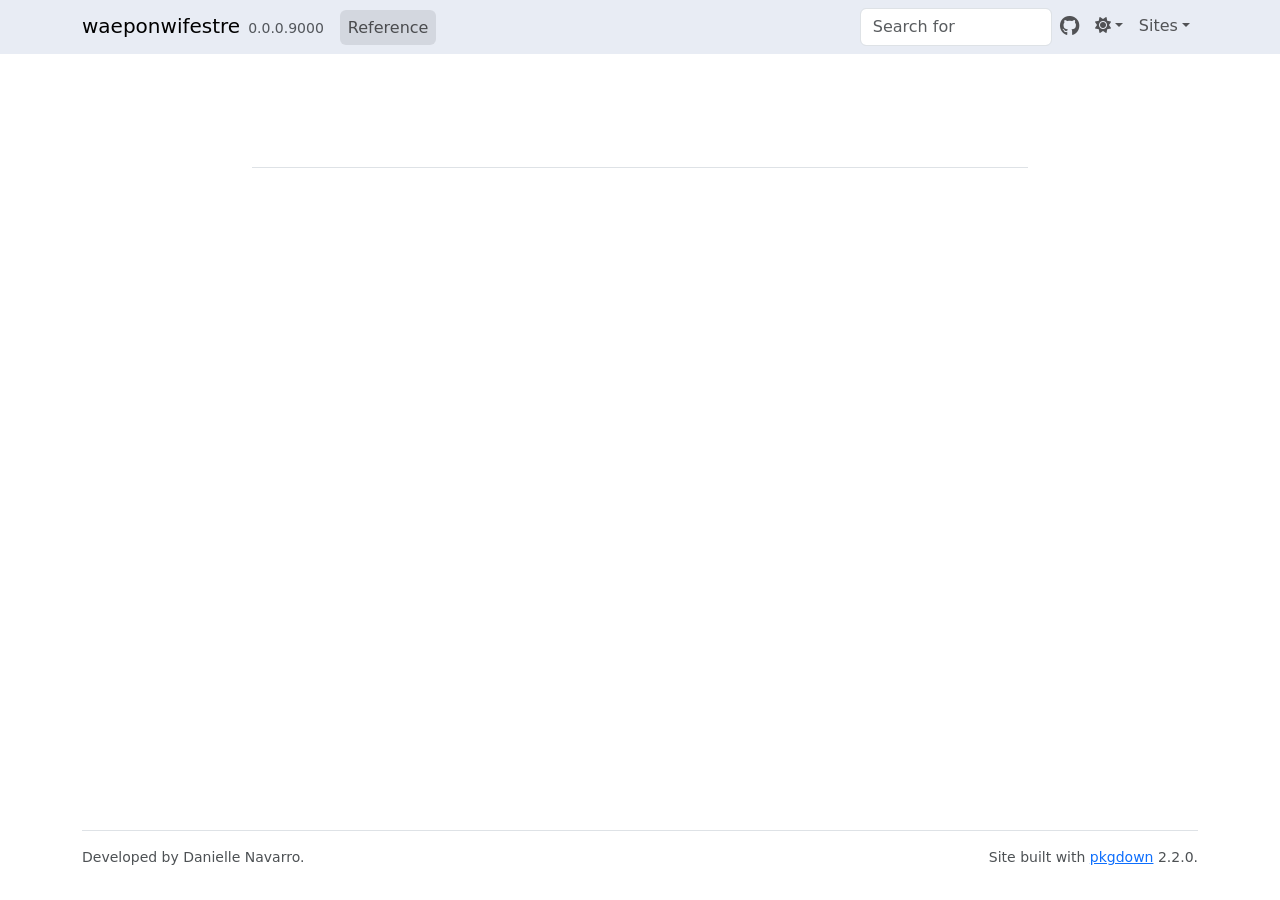
==== reference/index.html @ e32d4f54 "Deploying to gh-pages from @ djnavarro/waeponwifestre@29401f4b536a54e7f0463ca17c2c50d9c50051eb 🚀" ====
<!DOCTYPE html>
<!-- Generated by pkgdown: do not edit by hand --><html lang="en"><head><meta http-equiv="Content-Type" content="text/html; charset=UTF-8"><meta charset="utf-8"><meta http-equiv="X-UA-Compatible" content="IE=edge"><meta name="viewport" content="width=device-width, initial-scale=1, shrink-to-fit=no"><title> • waeponwifestre</title><script src="../lightswitch.js"></script><script src="../deps/jquery-3.6.0/jquery-3.6.0.min.js"></script><meta name="viewport" content="width=device-width, initial-scale=1, shrink-to-fit=no"><link href="../deps/bootstrap-5.3.1/bootstrap.min.css" rel="stylesheet"><script src="../deps/bootstrap-5.3.1/bootstrap.bundle.min.js"></script><link href="../deps/font-awesome-6.5.2/css/all.min.css" rel="stylesheet"><link href="../deps/font-awesome-6.5.2/css/v4-shims.min.css" rel="stylesheet"><script src="../deps/headroom-0.11.0/headroom.min.js"></script><script src="../deps/headroom-0.11.0/jQuery.headroom.min.js"></script><script src="../deps/bootstrap-toc-1.0.1/bootstrap-toc.min.js"></script><script src="../deps/clipboard.js-2.0.11/clipboard.min.js"></script><script src="../deps/search-1.0.0/autocomplete.jquery.min.js"></script><script src="../deps/search-1.0.0/fuse.min.js"></script><script src="../deps/search-1.0.0/mark.min.js"></script><!-- pkgdown --><script src="../pkgdown.js"></script><meta property="og:title" content=""></head><body>
    <a href="#main" class="visually-hidden-focusable">Skip to contents</a>


    <nav class="navbar navbar-expand-lg fixed-top " aria-label="Site navigation"><div class="container">

    <a class="navbar-brand me-2" href="../index.html">waeponwifestre</a>

    <small class="nav-text text-muted me-auto" data-bs-toggle="tooltip" data-bs-placement="bottom" title="">0.0.0.9000</small>


    <button class="navbar-toggler" type="button" data-bs-toggle="collapse" data-bs-target="#navbar" aria-controls="navbar" aria-expanded="false" aria-label="Toggle navigation">
      <span class="navbar-toggler-icon"></span>
    </button>

    <div id="navbar" class="collapse navbar-collapse ms-3">
      <ul class="navbar-nav me-auto"><li class="active nav-item"><a class="nav-link" href="../reference/index.html">Reference</a></li>
      </ul><ul class="navbar-nav"><li class="nav-item"><form class="form-inline" role="search">
 <input class="form-control" type="search" name="search-input" id="search-input" autocomplete="off" aria-label="Search site" placeholder="Search for" data-search-index="../search.json"></form></li>
<li class="nav-item"><a class="external-link nav-link" href="https://github.com/djnavarro/waeponwifestre/" aria-label="GitHub"><span class="fa fab fa-github fa-lg"></span></a></li>
<li class="nav-item dropdown">
  <button class="nav-link dropdown-toggle" type="button" id="dropdown-lightswitch" data-bs-toggle="dropdown" aria-expanded="false" aria-haspopup="true" aria-label="Light switch"><span class="fa fa-sun"></span></button>
  <ul class="dropdown-menu dropdown-menu-end" aria-labelledby="dropdown-lightswitch"><li><button class="dropdown-item" data-bs-theme-value="light"><span class="fa fa-sun"></span> Light</button></li>
    <li><button class="dropdown-item" data-bs-theme-value="dark"><span class="fa fa-moon"></span> Dark</button></li>
    <li><button class="dropdown-item" data-bs-theme-value="auto"><span class="fa fa-adjust"></span> Auto</button></li>
  </ul></li>
<li class="nav-item dropdown">
  <button class="nav-link dropdown-toggle" type="button" id="dropdown-sites" data-bs-toggle="dropdown" aria-expanded="false" aria-haspopup="true">Sites</button>
  <ul class="dropdown-menu dropdown-menu-end" aria-labelledby="dropdown-sites"><li><a class="external-link dropdown-item" href="https://djnavarro.net">Homepage</a></li>
    <li><a class="external-link dropdown-item" href="https://blog.djnavarro.net">Data science blog</a></li>
    <li><a class="external-link dropdown-item" href="https://art.djnavarro.net">Generative art</a></li>
    <li><a class="external-link dropdown-item" href="https://art.djnavarro.net">Generative art</a></li>
    <li><a class="external-link dropdown-item" href="https://code.djnavarro.net">Software projects</a></li>
    <li><a class="external-link dropdown-item" href="https://papers.djnavarro.net">Academic papers</a></li>
    <li><a class="external-link dropdown-item" href="https://djnavarro.net/sites/">More...</a></li>
  </ul></li>
      </ul></div>


  </div>
</nav><div class="container template-reference-index">
<div class="row">
  <main id="main" class="col-md-9"><div class="page-header">

      <h1></h1>
    </div>


  </main></div>


    <footer><div class="pkgdown-footer-left">
  <p>Developed by Danielle Navarro.</p>
</div>

<div class="pkgdown-footer-right">
  <p>Site built with <a href="https://pkgdown.r-lib.org/" class="external-link">pkgdown</a> 2.2.0.</p>
</div>

    </footer></div>





  </body></html>
---- deps/font-awesome-6.5.2/css/v4-shims.min.css ----
/*!
 * Font Awesome Free 6.5.2 by @fontawesome - https://fontawesome.com
 * License - https://fontawesome.com/license/free (Icons: CC BY 4.0, Fonts: SIL OFL 1.1, Code: MIT License)
 * Copyright 2024 Fonticons, Inc.
 */
.fa.fa-glass:before{content:"\f000"}.fa.fa-envelope-o{font-family:"Font Awesome 6 Free";font-weight:400}.fa.fa-envelope-o:before{content:"\f0e0"}.fa.fa-star-o{font-family:"Font Awesome 6 Free";font-weight:400}.fa.fa-star-o:before{content:"\f005"}.fa.fa-close:before,.fa.fa-remove:before{content:"\f00d"}.fa.fa-gear:before{content:"\f013"}.fa.fa-trash-o{font-family:"Font Awesome 6 Free";font-weight:400}.fa.fa-trash-o:before{content:"\f2ed"}.fa.fa-home:before{content:"\f015"}.fa.fa-file-o{font-family:"Font Awesome 6 Free";font-weight:400}.fa.fa-file-o:before{content:"\f15b"}.fa.fa-clock-o{font-family:"Font Awesome 6 Free";font-weight:400}.fa.fa-clock-o:before{content:"\f017"}.fa.fa-arrow-circle-o-down{font-family:"Font Awesome 6 Free";font-weight:400}.fa.fa-arrow-circle-o-down:before{content:"\f358"}.fa.fa-arrow-circle-o-up{font-family:"Font Awesome 6 Free";font-weight:400}.fa.fa-arrow-circle-o-up:before{content:"\f35b"}.fa.fa-play-circle-o{font-family:"Font Awesome 6 Free";font-weight:400}.fa.fa-play-circle-o:before{content:"\f144"}.fa.fa-repeat:before,.fa.fa-rotate-right:before{content:"\f01e"}.fa.fa-refresh:before{content:"\f021"}.fa.fa-list-alt{font-family:"Font Awesome 6 Free";font-weight:400}.fa.fa-list-alt:before{content:"\f022"}.fa.fa-dedent:before{content:"\f03b"}.fa.fa-video-camera:before{content:"\f03d"}.fa.fa-picture-o{font-family:"Font Awesome 6 Free";font-weight:400}.fa.fa-picture-o:before{content:"\f03e"}.fa.fa-photo{font-family:"Font Awesome 6 Free";font-weight:400}.fa.fa-photo:before{content:"\f03e"}.fa.fa-image{font-family:"Font Awesome 6 Free";font-weight:400}.fa.fa-image:before{content:"\f03e"}.fa.fa-map-marker:before{content:"\f3c5"}.fa.fa-pencil-square-o{font-family:"Font Awesome 6 Free";font-weight:400}.fa.fa-pencil-square-o:before{content:"\f044"}.fa.fa-edit{font-family:"Font Awesome 6 Free";font-weight:400}.fa.fa-edit:before{content:"\f044"}.fa.fa-share-square-o:before{content:"\f14d"}.fa.fa-check-square-o{font-family:"Font Awesome 6 Free";font-weight:400}.fa.fa-check-square-o:before{content:"\f14a"}.fa.fa-arrows:before{content:"\f0b2"}.fa.fa-times-circle-o{font-family:"Font Awesome 6 Free";font-weight:400}.fa.fa-times-circle-o:before{content:"\f057"}.fa.fa-check-circle-o{font-family:"Font Awesome 6 Free";font-weight:400}.fa.fa-check-circle-o:before{content:"\f058"}.fa.fa-mail-forward:before{content:"\f064"}.fa.fa-expand:before{content:"\f424"}.fa.fa-compress:before{content:"\f422"}.fa.fa-eye,.fa.fa-eye-slash{font-family:"Font Awesome 6 Free";font-weight:400}.fa.fa-warning:before{content:"\f071"}.fa.fa-calendar:before{content:"\f073"}.fa.fa-arrows-v:before{content:"\f338"}.fa.fa-arrows-h:before{content:"\f337"}.fa.fa-bar-chart-o:before,.fa.fa-bar-chart:before{content:"\e0e3"}.fa.fa-twitter-square{font-family:"Font Awesome 6 Brands";font-weight:400}.fa.fa-twitter-square:before{content:"\f081"}.fa.fa-facebook-square{font-family:"Font Awesome 6 Brands";font-weight:400}.fa.fa-facebook-square:before{content:"\f082"}.fa.fa-gears:before{content:"\f085"}.fa.fa-thumbs-o-up{font-family:"Font Awesome 6 Free";font-weight:400}.fa.fa-thumbs-o-up:before{content:"\f164"}.fa.fa-thumbs-o-down{font-family:"Font Awesome 6 Free";font-weight:400}.fa.fa-thumbs-o-down:before{content:"\f165"}.fa.fa-heart-o{font-family:"Font Awesome 6 Free";font-weight:400}.fa.fa-heart-o:before{content:"\f004"}.fa.fa-sign-out:before{content:"\f2f5"}.fa.fa-linkedin-square{font-family:"Font Awesome 6 Brands";font-weight:400}.fa.fa-linkedin-square:before{content:"\f08c"}.fa.fa-thumb-tack:before{content:"\f08d"}.fa.fa-external-link:before{content:"\f35d"}.fa.fa-sign-in:before{content:"\f2f6"}.fa.fa-github-square{font-family:"Font Awesome 6 Brands";font-weight:400}.fa.fa-github-square:before{content:"\f092"}.fa.fa-lemon-o{font-family:"Font Awesome 6 Free";font-weight:400}.fa.fa-lemon-o:before{content:"\f094"}.fa.fa-square-o{font-family:"Font Awesome 6 Free";font-weight:400}.fa.fa-square-o:before{content:"\f0c8"}.fa.fa-bookmark-o{font-family:"Font Awesome 6 Free";font-weight:400}.fa.fa-bookmark-o:before{content:"\f02e"}.fa.fa-facebook,.fa.fa-twitter{font-family:"Font Awesome 6 Brands";font-weight:400}.fa.fa-facebook:before{content:"\f39e"}.fa.fa-facebook-f{font-family:"Font Awesome 6 Brands";font-weight:400}.fa.fa-facebook-f:before{content:"\f39e"}.fa.fa-github{font-family:"Font Awesome 6 Brands";font-weight:400}.fa.fa-credit-card{font-family:"Font Awesome 6 Free";font-weight:400}.fa.fa-feed:before{content:"\f09e"}.fa.fa-hdd-o{font-family:"Font Awesome 6 Free";font-weight:400}.fa.fa-hdd-o:before{content:"\f0a0"}.fa.fa-hand-o-right{font-family:"Font Awesome 6 Free";font-weight:400}.fa.fa-hand-o-right:before{content:"\f0a4"}.fa.fa-hand-o-left{font-family:"Font Awesome 6 Free";font-weight:400}.fa.fa-hand-o-left:before{content:"\f0a5"}.fa.fa-hand-o-up{font-family:"Font Awesome 6 Free";font-weight:400}.fa.fa-hand-o-up:before{content:"\f0a6"}.fa.fa-hand-o-down{font-family:"Font Awesome 6 Free";font-weight:400}.fa.fa-hand-o-down:before{content:"\f0a7"}.fa.fa-globe:before{content:"\f57d"}.fa.fa-tasks:before{content:"\f828"}.fa.fa-arrows-alt:before{content:"\f31e"}.fa.fa-group:before{content:"\f0c0"}.fa.fa-chain:before{content:"\f0c1"}.fa.fa-cut:before{content:"\f0c4"}.fa.fa-files-o{font-family:"Font Awesome 6 Free";font-weight:400}.fa.fa-files-o:before{content:"\f0c5"}.fa.fa-floppy-o{font-family:"Font Awesome 6 Free";font-weight:400}.fa.fa-floppy-o:before{content:"\f0c7"}.fa.fa-save{font-family:"Font Awesome 6 Free";font-weight:400}.fa.fa-save:before{content:"\f0c7"}.fa.fa-navicon:before,.fa.fa-reorder:before{content:"\f0c9"}.fa.fa-magic:before{content:"\e2ca"}.fa.fa-pinterest,.fa.fa-pinterest-square{font-family:"Font Awesome 6 Brands";font-weight:400}.fa.fa-pinterest-square:before{content:"\f0d3"}.fa.fa-google-plus-square{font-family:"Font Awesome 6 Brands";font-weight:400}.fa.fa-google-plus-square:before{content:"\f0d4"}.fa.fa-google-plus{font-family:"Font Awesome 6 Brands";font-weight:400}.fa.fa-google-plus:before{content:"\f0d5"}.fa.fa-money:before{content:"\f3d1"}.fa.fa-unsorted:before{content:"\f0dc"}.fa.fa-sort-desc:before{content:"\f0dd"}.fa.fa-sort-asc:before{content:"\f0de"}.fa.fa-linkedin{font-family:"Font Awesome 6 Brands";font-weight:400}.fa.fa-linkedin:before{content:"\f0e1"}.fa.fa-rotate-left:before{content:"\f0e2"}.fa.fa-legal:before{content:"\f0e3"}.fa.fa-dashboard:before,.fa.fa-tachometer:before{content:"\f625"}.fa.fa-comment-o{font-family:"Font Awesome 6 Free";font-weight:400}.fa.fa-comment-o:before{content:"\f075"}.fa.fa-comments-o{font-family:"Font Awesome 6 Free";font-weight:400}.fa.fa-comments-o:before{content:"\f086"}.fa.fa-flash:before{content:"\f0e7"}.fa.fa-clipboard:before{content:"\f0ea"}.fa.fa-lightbulb-o{font-family:"Font Awesome 6 Free";font-weight:400}.fa.fa-lightbulb-o:before{content:"\f0eb"}.fa.fa-exchange:before{content:"\f362"}.fa.fa-cloud-download:before{content:"\f0ed"}.fa.fa-cloud-upload:before{content:"\f0ee"}.fa.fa-bell-o{font-family:"Font Awesome 6 Free";font-weight:400}.fa.fa-bell-o:before{content:"\f0f3"}.fa.fa-cutlery:before{content:"\f2e7"}.fa.fa-file-text-o{font-family:"Font Awesome 6 Free";font-weight:400}.fa.fa-file-text-o:before{content:"\f15c"}.fa.fa-building-o{font-family:"Font Awesome 6 Free";font-weight:400}.fa.fa-building-o:before{content:"\f1ad"}.fa.fa-hospital-o{font-family:"Font Awesome 6 Free";font-weight:400}.fa.fa-hospital-o:before{content:"\f0f8"}.fa.fa-tablet:before{content:"\f3fa"}.fa.fa-mobile-phone:before,.fa.fa-mobile:before{content:"\f3cd"}.fa.fa-circle-o{font-family:"Font Awesome 6 Free";font-weight:400}.fa.fa-circle-o:before{content:"\f111"}.fa.fa-mail-reply:before{content:"\f3e5"}.fa.fa-github-alt{font-family:"Font Awesome 6 Brands";font-weight:400}.fa.fa-folder-o{font-family:"Font Awesome 6 Free";font-weight:400}.fa.fa-folder-o:before{content:"\f07b"}.fa.fa-folder-open-o{font-family:"Font Awesome 6 Free";font-weight:400}.fa.fa-folder-open-o:before{content:"\f07c"}.fa.fa-smile-o{font-family:"Font Awesome 6 Free";font-weight:400}.fa.fa-smile-o:before{content:"\f118"}.fa.fa-frown-o{font-family:"Font Awesome 6 Free";font-weight:400}.fa.fa-frown-o:before{content:"\f119"}.fa.fa-meh-o{font-family:"Font Awesome 6 Free";font-weight:400}.fa.fa-meh-o:before{content:"\f11a"}.fa.fa-keyboard-o{font-family:"Font Awesome 6 Free";font-weight:400}.fa.fa-keyboard-o:before{content:"\f11c"}.fa.fa-flag-o{font-family:"Font Awesome 6 Free";font-weight:400}.fa.fa-flag-o:before{content:"\f024"}.fa.fa-mail-reply-all:before{content:"\f122"}.fa.fa-star-half-o{font-family:"Font Awesome 6 Free";font-weight:400}.fa.fa-star-half-o:before{content:"\f5c0"}.fa.fa-star-half-empty{font-family:"Font Awesome 6 Free";font-weight:400}.fa.fa-star-half-empty:before{content:"\f5c0"}.fa.fa-star-half-full{font-family:"Font Awesome 6 Free";font-weight:400}.fa.fa-star-half-full:before{content:"\f5c0"}.fa.fa-code-fork:before{content:"\f126"}.fa.fa-chain-broken:before,.fa.fa-unlink:before{content:"\f127"}.fa.fa-calendar-o{font-family:"Font Awesome 6 Free";font-weight:400}.fa.fa-calendar-o:before{content:"\f133"}.fa.fa-css3,.fa.fa-html5,.fa.fa-maxcdn{font-family:"Font Awesome 6 Brands";font-weight:400}.fa.fa-unlock-alt:before{content:"\f09c"}.fa.fa-minus-square-o{font-family:"Font Awesome 6 Free";font-weight:400}.fa.fa-minus-square-o:before{content:"\f146"}.fa.fa-level-up:before{content:"\f3bf"}.fa.fa-level-down:before{content:"\f3be"}.fa.fa-pencil-square:before{content:"\f14b"}.fa.fa-external-link-square:before{content:"\f360"}.fa.fa-compass{font-family:"Font Awesome 6 Free";font-weight:400}.fa.fa-caret-square-o-down{font-family:"Font Awesome 6 Free";font-weight:400}.fa.fa-caret-square-o-down:before{content:"\f150"}.fa.fa-toggle-down{font-family:"Font Awesome 6 Free";font-weight:400}.fa.fa-toggle-down:before{content:"\f150"}.fa.fa-caret-square-o-up{font-family:"Font Awesome 6 Free";font-weight:400}.fa.fa-caret-square-o-up:before{content:"\f151"}.fa.fa-toggle-up{font-family:"Font Awesome 6 Free";font-weight:400}.fa.fa-toggle-up:before{content:"\f151"}.fa.fa-caret-square-o-right{font-family:"Font Awesome 6 Free";font-weight:400}.fa.fa-caret-square-o-right:before{content:"\f152"}.fa.fa-toggle-right{font-family:"Font Awesome 6 Free";font-weight:400}.fa.fa-toggle-right:before{content:"\f152"}.fa.fa-eur:before,.fa.fa-euro:before{content:"\f153"}.fa.fa-gbp:before{content:"\f154"}.fa.fa-dollar:before,.fa.fa-usd:before{content:"\24"}.fa.fa-inr:before,.fa.fa-rupee:before{content:"\e1bc"}.fa.fa-cny:before,.fa.fa-jpy:before,.fa.fa-rmb:before,.fa.fa-yen:before{content:"\f157"}.fa.fa-rouble:before,.fa.fa-rub:before,.fa.fa-ruble:before{content:"\f158"}.fa.fa-krw:before,.fa.fa-won:before{content:"\f159"}.fa.fa-bitcoin,.fa.fa-btc{font-family:"Font Awesome 6 Brands";font-weight:400}.fa.fa-bitcoin:before{content:"\f15a"}.fa.fa-file-text:before{content:"\f15c"}.fa.fa-sort-alpha-asc:before{content:"\f15d"}.fa.fa-sort-alpha-desc:before{content:"\f881"}.fa.fa-sort-amount-asc:before{content:"\f884"}.fa.fa-sort-amount-desc:before{content:"\f160"}.fa.fa-sort-numeric-asc:before{content:"\f162"}.fa.fa-sort-numeric-desc:before{content:"\f886"}.fa.fa-youtube-square{font-family:"Font Awesome 6 Brands";font-weight:400}.fa.fa-youtube-square:before{content:"\f431"}.fa.fa-xing,.fa.fa-xing-square,.fa.fa-youtube{font-family:"Font Awesome 6 Brands";font-weight:400}.fa.fa-xing-square:before{content:"\f169"}.fa.fa-youtube-play{font-family:"Font Awesome 6 Brands";font-weight:400}.fa.fa-youtube-play:before{content:"\f167"}.fa.fa-adn,.fa.fa-bitbucket,.fa.fa-bitbucket-square,.fa.fa-dropbox,.fa.fa-flickr,.fa.fa-instagram,.fa.fa-stack-overflow{font-family:"Font Awesome 6 Brands";font-weight:400}.fa.fa-bitbucket-square:before{content:"\f171"}.fa.fa-tumblr,.fa.fa-tumblr-square{font-family:"Font Awesome 6 Brands";font-weight:400}.fa.fa-tumblr-square:before{content:"\f174"}.fa.fa-long-arrow-down:before{content:"\f309"}.fa.fa-long-arrow-up:before{content:"\f30c"}.fa.fa-long-arrow-left:before{content:"\f30a"}.fa.fa-long-arrow-right:before{content:"\f30b"}.fa.fa-android,.fa.fa-apple,.fa.fa-dribbble,.fa.fa-foursquare,.fa.fa-gittip,.fa.fa-gratipay,.fa.fa-linux,.fa.fa-skype,.fa.fa-trello,.fa.fa-windows{font-family:"Font Awesome 6 Brands";font-weight:400}.fa.fa-gittip:before{content:"\f184"}.fa.fa-sun-o{font-family:"Font Awesome 6 Free";font-weight:400}.fa.fa-sun-o:before{content:"\f185"}.fa.fa-moon-o{font-family:"Font Awesome 6 Free";font-weight:400}.fa.fa-moon-o:before{content:"\f186"}.fa.fa-pagelines,.fa.fa-renren,.fa.fa-stack-exchange,.fa.fa-vk,.fa.fa-weibo{font-family:"Font Awesome 6 Brands";font-weight:400}.fa.fa-arrow-circle-o-right{font-family:"Font Awesome 6 Free";font-weight:400}.fa.fa-arrow-circle-o-right:before{content:"\f35a"}.fa.fa-arrow-circle-o-left{font-family:"Font Awesome 6 Free";font-weight:400}.fa.fa-arrow-circle-o-left:before{content:"\f359"}.fa.fa-caret-square-o-left{font-family:"Font Awesome 6 Free";font-weight:400}.fa.fa-caret-square-o-left:before{content:"\f191"}.fa.fa-toggle-left{font-family:"Font Awesome 6 Free";font-weight:400}.fa.fa-toggle-left:before{content:"\f191"}.fa.fa-dot-circle-o{font-family:"Font Awesome 6 Free";font-weight:400}.fa.fa-dot-circle-o:before{content:"\f192"}.fa.fa-vimeo-square{font-family:"Font Awesome 6 Brands";font-weight:400}.fa.fa-vimeo-square:before{content:"\f194"}.fa.fa-try:before,.fa.fa-turkish-lira:before{content:"\e2bb"}.fa.fa-plus-square-o{font-family:"Font Awesome 6 Free";font-weight:400}.fa.fa-plus-square-o:before{content:"\f0fe"}.fa.fa-openid,.fa.fa-slack,.fa.fa-wordpress{font-family:"Font Awesome 6 Brands";font-weight:400}.fa.fa-bank:before,.fa.fa-institution:before{content:"\f19c"}.fa.fa-mortar-board:before{content:"\f19d"}.fa.fa-google,.fa.fa-reddit,.fa.fa-reddit-square,.fa.fa-yahoo{font-family:"Font Awesome 6 Brands";font-weight:400}.fa.fa-reddit-square:before{content:"\f1a2"}.fa.fa-behance,.fa.fa-behance-square,.fa.fa-delicious,.fa.fa-digg,.fa.fa-drupal,.fa.fa-joomla,.fa.fa-pied-piper-alt,.fa.fa-pied-piper-pp,.fa.fa-stumbleupon,.fa.fa-stumbleupon-circle{font-family:"Font Awesome 6 Brands";font-weight:400}.fa.fa-behance-square:before{content:"\f1b5"}.fa.fa-steam,.fa.fa-steam-square{font-family:"Font Awesome 6 Brands";font-weight:400}.fa.fa-steam-square:before{content:"\f1b7"}.fa.fa-automobile:before{content:"\f1b9"}.fa.fa-cab:before{content:"\f1ba"}.fa.fa-deviantart,.fa.fa-soundcloud,.fa.fa-spotify{font-family:"Font Awesome 6 Brands";font-weight:400}.fa.fa-file-pdf-o{font-family:"Font Awesome 6 Free";font-weight:400}.fa.fa-file-pdf-o:before{content:"\f1c1"}.fa.fa-file-word-o{font-family:"Font Awesome 6 Free";font-weight:400}.fa.fa-file-word-o:before{content:"\f1c2"}.fa.fa-file-excel-o{font-family:"Font Awesome 6 Free";font-weight:400}.fa.fa-file-excel-o:before{content:"\f1c3"}.fa.fa-file-powerpoint-o{font-family:"Font Awesome 6 Free";font-weight:400}.fa.fa-file-powerpoint-o:before{content:"\f1c4"}.fa.fa-file-image-o{font-family:"Font Awesome 6 Free";font-weight:400}.fa.fa-file-image-o:before{content:"\f1c5"}.fa.fa-file-photo-o{font-family:"Font Awesome 6 Free";font-weight:400}.fa.fa-file-photo-o:before{content:"\f1c5"}.fa.fa-file-picture-o{font-family:"Font Awesome 6 Free";font-weight:400}.fa.fa-file-picture-o:before{content:"\f1c5"}.fa.fa-file-archive-o{font-family:"Font Awesome 6 Free";font-weight:400}.fa.fa-file-archive-o:before{content:"\f1c6"}.fa.fa-file-zip-o{font-family:"Font Awesome 6 Free";font-weight:400}.fa.fa-file-zip-o:before{content:"\f1c6"}.fa.fa-file-audio-o{font-family:"Font Awesome 6 Free";font-weight:400}.fa.fa-file-audio-o:before{content:"\f1c7"}.fa.fa-file-sound-o{font-family:"Font Awesome 6 Free";font-weight:400}.fa.fa-file-sound-o:before{content:"\f1c7"}.fa.fa-file-video-o{font-family:"Font Awesome 6 Free";font-weight:400}.fa.fa-file-video-o:before{content:"\f1c8"}.fa.fa-file-movie-o{font-family:"Font Awesome 6 Free";font-weight:400}.fa.fa-file-movie-o:before{content:"\f1c8"}.fa.fa-file-code-o{font-family:"Font Awesome 6 Free";font-weight:400}.fa.fa-file-code-o:before{content:"\f1c9"}.fa.fa-codepen,.fa.fa-jsfiddle,.fa.fa-vine{font-family:"Font Awesome 6 Brands";font-weight:400}.fa.fa-life-bouy:before,.fa.fa-life-buoy:before,.fa.fa-life-saver:before,.fa.fa-support:before{content:"\f1cd"}.fa.fa-circle-o-notch:before{content:"\f1ce"}.fa.fa-ra,.fa.fa-rebel{font-family:"Font Awesome 6 Brands";font-weight:400}.fa.fa-ra:before{content:"\f1d0"}.fa.fa-resistance{font-family:"Font Awesome 6 Brands";font-weight:400}.fa.fa-resistance:before{content:"\f1d0"}.fa.fa-empire,.fa.fa-ge{font-family:"Font Awesome 6 Brands";font-weight:400}.fa.fa-ge:before{content:"\f1d1"}.fa.fa-git-square{font-family:"Font Awesome 6 Brands";font-weight:400}.fa.fa-git-square:before{content:"\f1d2"}.fa.fa-git,.fa.fa-hacker-news,.fa.fa-y-combinator-square{font-family:"Font Awesome 6 Brands";font-weight:400}.fa.fa-y-combinator-square:before{content:"\f1d4"}.fa.fa-yc-square{font-family:"Font Awesome 6 Brands";font-weight:400}.fa.fa-yc-square:before{content:"\f1d4"}.fa.fa-qq,.fa.fa-tencent-weibo,.fa.fa-wechat,.fa.fa-weixin{font-family:"Font Awesome 6 Brands";font-weight:400}.fa.fa-wechat:before{content:"\f1d7"}.fa.fa-send:before{content:"\f1d8"}.fa.fa-paper-plane-o{font-family:"Font Awesome 6 Free";font-weight:400}.fa.fa-paper-plane-o:before{content:"\f1d8"}.fa.fa-send-o{font-family:"Font Awesome 6 Free";font-weight:400}.fa.fa-send-o:before{content:"\f1d8"}.fa.fa-circle-thin{font-family:"Font Awesome 6 Free";font-weight:400}.fa.fa-circle-thin:before{content:"\f111"}.fa.fa-header:before{content:"\f1dc"}.fa.fa-futbol-o{font-family:"Font Awesome 6 Free";font-weight:400}.fa.fa-futbol-o:before{content:"\f1e3"}.fa.fa-soccer-ball-o{font-family:"Font Awesome 6 Free";font-weight:400}.fa.fa-soccer-ball-o:before{content:"\f1e3"}.fa.fa-slideshare,.fa.fa-twitch,.fa.fa-yelp{font-family:"Font Awesome 6 Brands";font-weight:400}.fa.fa-newspaper-o{font-family:"Font Awesome 6 Free";font-weight:400}.fa.fa-newspaper-o:before{content:"\f1ea"}.fa.fa-cc-amex,.fa.fa-cc-discover,.fa.fa-cc-mastercard,.fa.fa-cc-paypal,.fa.fa-cc-stripe,.fa.fa-cc-visa,.fa.fa-google-wallet,.fa.fa-paypal{font-family:"Font Awesome 6 Brands";font-weight:400}.fa.fa-bell-slash-o{font-family:"Font Awesome 6 Free";font-weight:400}.fa.fa-bell-slash-o:before{content:"\f1f6"}.fa.fa-trash:before{content:"\f2ed"}.fa.fa-copyright{font-family:"Font Awesome 6 Free";font-weight:400}.fa.fa-eyedropper:before{content:"\f1fb"}.fa.fa-area-chart:before{content:"\f1fe"}.fa.fa-pie-chart:before{content:"\f200"}.fa.fa-line-chart:before{content:"\f201"}.fa.fa-lastfm,.fa.fa-lastfm-square{font-family:"Font Awesome 6 Brands";font-weight:400}.fa.fa-lastfm-square:before{content:"\f203"}.fa.fa-angellist,.fa.fa-ioxhost{font-family:"Font Awesome 6 Brands";font-weight:400}.fa.fa-cc{font-family:"Font Awesome 6 Free";font-weight:400}.fa.fa-cc:before{content:"\f20a"}.fa.fa-ils:before,.fa.fa-shekel:before,.fa.fa-sheqel:before{content:"\f20b"}.fa.fa-buysellads,.fa.fa-connectdevelop,.fa.fa-dashcube,.fa.fa-forumbee,.fa.fa-leanpub,.fa.fa-sellsy,.fa.fa-shirtsinbulk,.fa.fa-simplybuilt,.fa.fa-skyatlas{font-family:"Font Awesome 6 Brands";font-weight:400}.fa.fa-diamond{font-family:"Font Awesome 6 Free";font-weight:400}.fa.fa-diamond:before{content:"\f3a5"}.fa.fa-intersex:before,.fa.fa-transgender:before{content:"\f224"}.fa.fa-transgender-alt:before{content:"\f225"}.fa.fa-facebook-official{font-family:"Font Awesome 6 Brands";font-weight:400}.fa.fa-facebook-official:before{content:"\f09a"}.fa.fa-pinterest-p,.fa.fa-whatsapp{font-family:"Font Awesome 6 Brands";font-weight:400}.fa.fa-hotel:before{content:"\f236"}.fa.fa-medium,.fa.fa-viacoin,.fa.fa-y-combinator,.fa.fa-yc{font-family:"Font Awesome 6 Brands";font-weight:400}.fa.fa-yc:before{content:"\f23b"}.fa.fa-expeditedssl,.fa.fa-opencart,.fa.fa-optin-monster{font-family:"Font Awesome 6 Brands";font-weight:400}.fa.fa-battery-4:before,.fa.fa-battery:before{content:"\f240"}.fa.fa-battery-3:before{content:"\f241"}.fa.fa-battery-2:before{content:"\f242"}.fa.fa-battery-1:before{content:"\f243"}.fa.fa-battery-0:before{content:"\f244"}.fa.fa-object-group,.fa.fa-object-ungroup,.fa.fa-sticky-note-o{font-family:"Font Awesome 6 Free";font-weight:400}.fa.fa-sticky-note-o:before{content:"\f249"}.fa.fa-cc-diners-club,.fa.fa-cc-jcb{font-family:"Font Awesome 6 Brands";font-weight:400}.fa.fa-clone{font-family:"Font Awesome 6 Free";font-weight:400}.fa.fa-hourglass-o:before{content:"\f254"}.fa.fa-hourglass-1:before{content:"\f251"}.fa.fa-hourglass-2:before{content:"\f252"}.fa.fa-hourglass-3:before{content:"\f253"}.fa.fa-hand-rock-o{font-family:"Font Awesome 6 Free";font-weight:400}.fa.fa-hand-rock-o:before{content:"\f255"}.fa.fa-hand-grab-o{font-family:"Font Awesome 6 Free";font-weight:400}.fa.fa-hand-grab-o:before{content:"\f255"}.fa.fa-hand-paper-o{font-family:"Font Awesome 6 Free";font-weight:400}.fa.fa-hand-paper-o:before{content:"\f256"}.fa.fa-hand-stop-o{font-family:"Font Awesome 6 Free";font-weight:400}.fa.fa-hand-stop-o:before{content:"\f256"}.fa.fa-hand-scissors-o{font-family:"Font Awesome 6 Free";font-weight:400}.fa.fa-hand-scissors-o:before{content:"\f257"}.fa.fa-hand-lizard-o{font-family:"Font Awesome 6 Free";font-weight:400}.fa.fa-hand-lizard-o:before{content:"\f258"}.fa.fa-hand-spock-o{font-family:"Font Awesome 6 Free";font-weight:400}.fa.fa-hand-spock-o:before{content:"\f259"}.fa.fa-hand-pointer-o{font-family:"Font Awesome 6 Free";font-weight:400}.fa.fa-hand-pointer-o:before{content:"\f25a"}.fa.fa-hand-peace-o{font-family:"Font Awesome 6 Free";font-weight:400}.fa.fa-hand-peace-o:before{content:"\f25b"}.fa.fa-registered{font-family:"Font Awesome 6 Free";font-weight:400}.fa.fa-creative-commons,.fa.fa-gg,.fa.fa-gg-circle,.fa.fa-odnoklassniki,.fa.fa-odnoklassniki-square{font-family:"Font Awesome 6 Brands";font-weight:400}.fa.fa-odnoklassniki-square:before{content:"\f264"}.fa.fa-chrome,.fa.fa-firefox,.fa.fa-get-pocket,.fa.fa-internet-explorer,.fa.fa-opera,.fa.fa-safari,.fa.fa-wikipedia-w{font-family:"Font Awesome 6 Brands";font-weight:400}.fa.fa-television:before{content:"\f26c"}.fa.fa-500px,.fa.fa-amazon,.fa.fa-contao{font-family:"Font Awesome 6 Brands";font-weight:400}.fa.fa-calendar-plus-o{font-family:"Font Awesome 6 Free";font-weight:400}.fa.fa-calendar-plus-o:before{content:"\f271"}.fa.fa-calendar-minus-o{font-family:"Font Awesome 6 Free";font-weight:400}.fa.fa-calendar-minus-o:before{content:"\f272"}.fa.fa-calendar-times-o{font-family:"Font Awesome 6 Free";font-weight:400}.fa.fa-calendar-times-o:before{content:"\f273"}.fa.fa-calendar-check-o{font-family:"Font Awesome 6 Free";font-weight:400}.fa.fa-calendar-check-o:before{content:"\f274"}.fa.fa-map-o{font-family:"Font Awesome 6 Free";font-weight:400}.fa.fa-map-o:before{content:"\f279"}.fa.fa-commenting:before{content:"\f4ad"}.fa.fa-commenting-o{font-family:"Font Awesome 6 Free";font-weight:400}.fa.fa-commenting-o:before{content:"\f4ad"}.fa.fa-houzz,.fa.fa-vimeo{font-family:"Font Awesome 6 Brands";font-weight:400}.fa.fa-vimeo:before{content:"\f27d"}.fa.fa-black-tie,.fa.fa-edge,.fa.fa-fonticons,.fa.fa-reddit-alien{font-family:"Font Awesome 6 Brands";font-weight:400}.fa.fa-credit-card-alt:before{content:"\f09d"}.fa.fa-codiepie,.fa.fa-fort-awesome,.fa.fa-mixcloud,.fa.fa-modx,.fa.fa-product-hunt,.fa.fa-scribd,.fa.fa-usb{font-family:"Font Awesome 6 Brands";font-weight:400}.fa.fa-pause-circle-o{font-family:"Font Awesome 6 Free";font-weight:400}.fa.fa-pause-circle-o:before{content:"\f28b"}.fa.fa-stop-circle-o{font-family:"Font Awesome 6 Free";font-weight:400}.fa.fa-stop-circle-o:before{content:"\f28d"}.fa.fa-bluetooth,.fa.fa-bluetooth-b,.fa.fa-envira,.fa.fa-gitlab,.fa.fa-wheelchair-alt,.fa.fa-wpbeginner,.fa.fa-wpforms{font-family:"Font Awesome 6 Brands";font-weight:400}.fa.fa-wheelchair-alt:before{content:"\f368"}.fa.fa-question-circle-o{font-family:"Font Awesome 6 Free";font-weight:400}.fa.fa-question-circle-o:before{content:"\f059"}.fa.fa-volume-control-phone:before{content:"\f2a0"}.fa.fa-asl-interpreting:before{content:"\f2a3"}.fa.fa-deafness:before,.fa.fa-hard-of-hearing:before{content:"\f2a4"}.fa.fa-glide,.fa.fa-glide-g{font-family:"Font Awesome 6 Brands";font-weight:400}.fa.fa-signing:before{content:"\f2a7"}.fa.fa-viadeo,.fa.fa-viadeo-square{font-family:"Font Awesome 6 Brands";font-weight:400}.fa.fa-viadeo-square:before{content:"\f2aa"}.fa.fa-snapchat,.fa.fa-snapchat-ghost{font-family:"Font Awesome 6 Brands";font-weight:400}.fa.fa-snapchat-ghost:before{content:"\f2ab"}.fa.fa-snapchat-square{font-family:"Font Awesome 6 Brands";font-weight:400}.fa.fa-snapchat-square:before{content:"\f2ad"}.fa.fa-first-order,.fa.fa-google-plus-official,.fa.fa-pied-piper,.fa.fa-themeisle,.fa.fa-yoast{font-family:"Font Awesome 6 Brands";font-weight:400}.fa.fa-google-plus-official:before{content:"\f2b3"}.fa.fa-google-plus-circle{font-family:"Font Awesome 6 Brands";font-weight:400}.fa.fa-google-plus-circle:before{content:"\f2b3"}.fa.fa-fa,.fa.fa-font-awesome{font-family:"Font Awesome 6 Brands";font-weight:400}.fa.fa-fa:before{content:"\f2b4"}.fa.fa-handshake-o{font-family:"Font Awesome 6 Free";font-weight:400}.fa.fa-handshake-o:before{content:"\f2b5"}.fa.fa-envelope-open-o{font-family:"Font Awesome 6 Free";font-weight:400}.fa.fa-envelope-open-o:before{content:"\f2b6"}.fa.fa-linode{font-family:"Font Awesome 6 Brands";font-weight:400}.fa.fa-address-book-o{font-family:"Font Awesome 6 Free";font-weight:400}.fa.fa-address-book-o:before{content:"\f2b9"}.fa.fa-vcard:before{content:"\f2bb"}.fa.fa-address-card-o{font-family:"Font Awesome 6 Free";font-weight:400}.fa.fa-address-card-o:before{content:"\f2bb"}.fa.fa-vcard-o{font-family:"Font Awesome 6 Free";font-weight:400}.fa.fa-vcard-o:before{content:"\f2bb"}.fa.fa-user-circle-o{font-family:"Font Awesome 6 Free";font-weight:400}.fa.fa-user-circle-o:before{content:"\f2bd"}.fa.fa-user-o{font-family:"Font Awesome 6 Free";font-weight:400}.fa.fa-user-o:before{content:"\f007"}.fa.fa-id-badge{font-family:"Font Awesome 6 Free";font-weight:400}.fa.fa-drivers-license:before{content:"\f2c2"}.fa.fa-id-card-o{font-family:"Font Awesome 6 Free";font-weight:400}.fa.fa-id-card-o:before{content:"\f2c2"}.fa.fa-drivers-license-o{font-family:"Font Awesome 6 Free";font-weight:400}.fa.fa-drivers-license-o:before{content:"\f2c2"}.fa.fa-free-code-camp,.fa.fa-quora,.fa.fa-telegram{font-family:"Font Awesome 6 Brands";font-weight:400}.fa.fa-thermometer-4:before,.fa.fa-thermometer:before{content:"\f2c7"}.fa.fa-thermometer-3:before{content:"\f2c8"}.fa.fa-thermometer-2:before{content:"\f2c9"}.fa.fa-thermometer-1:before{content:"\f2ca"}.fa.fa-thermometer-0:before{content:"\f2cb"}.fa.fa-bathtub:before,.fa.fa-s15:before{content:"\f2cd"}.fa.fa-window-maximize,.fa.fa-window-restore{font-family:"Font Awesome 6 Free";font-weight:400}.fa.fa-times-rectangle:before{content:"\f410"}.fa.fa-window-close-o{font-family:"Font Awesome 6 Free";font-weight:400}.fa.fa-window-close-o:before{content:"\f410"}.fa.fa-times-rectangle-o{font-family:"Font Awesome 6 Free";font-weight:400}.fa.fa-times-rectangle-o:before{content:"\f410"}.fa.fa-bandcamp,.fa.fa-eercast,.fa.fa-etsy,.fa.fa-grav,.fa.fa-imdb,.fa.fa-ravelry{font-family:"Font Awesome 6 Brands";font-weight:400}.fa.fa-eercast:before{content:"\f2da"}.fa.fa-snowflake-o{font-family:"Font Awesome 6 Free";font-weight:400}.fa.fa-snowflake-o:before{content:"\f2dc"}.fa.fa-meetup,.fa.fa-superpowers,.fa.fa-wpexplorer{font-family:"Font Awesome 6 Brands";font-weight:400}
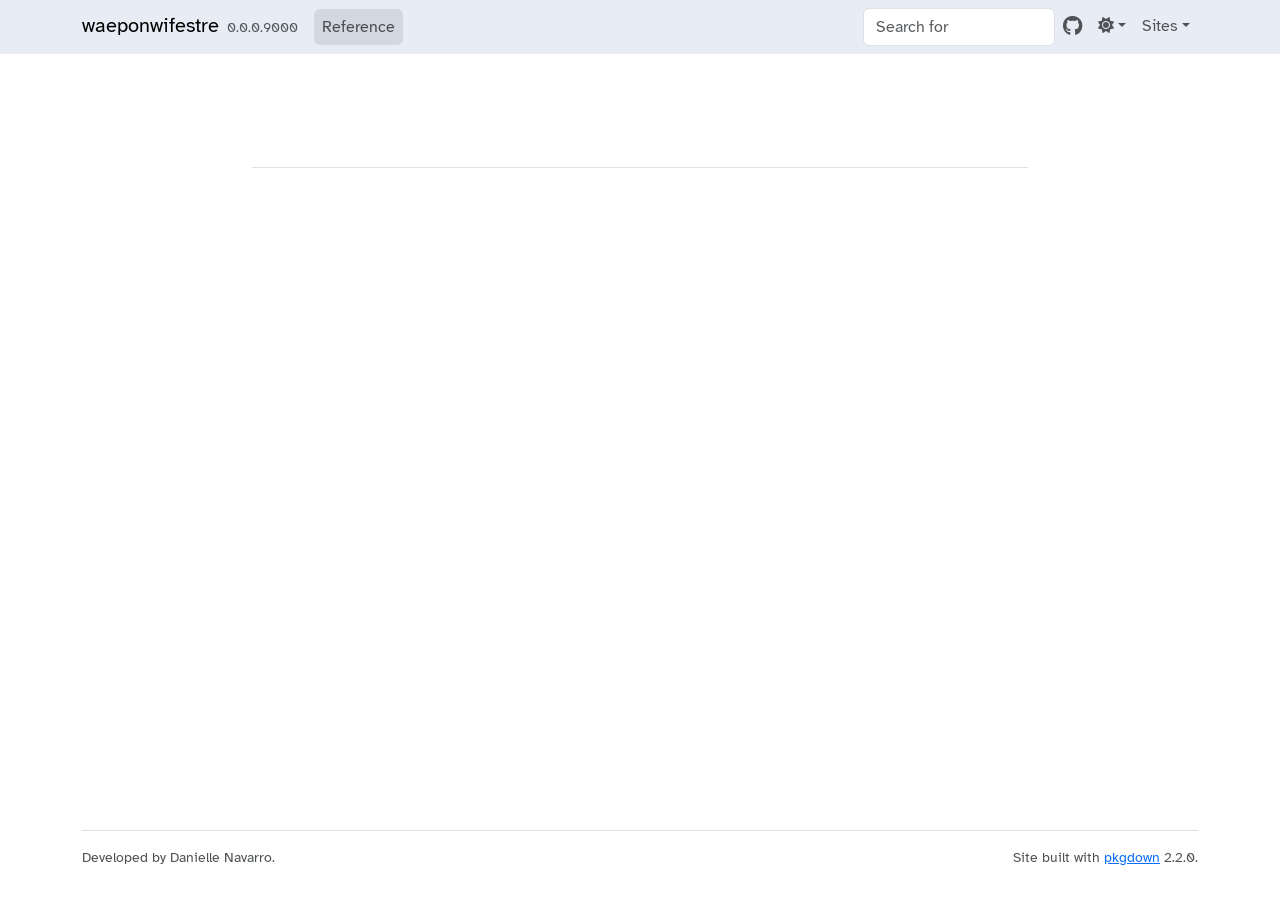
==== commit 8ed805a2: "Deploying to gh-pages from @ djnavarro/waeponwifestre@9e55839fa4a716c0c175107cf5cfe79fae922c9a 🚀" ====
--- a/reference/index.html
+++ b/reference/index.html
@@ -1,5 +1,5 @@
 <!DOCTYPE html>
-<!-- Generated by pkgdown: do not edit by hand --><html lang="en"><head><meta http-equiv="Content-Type" content="text/html; charset=UTF-8"><meta charset="utf-8"><meta http-equiv="X-UA-Compatible" content="IE=edge"><meta name="viewport" content="width=device-width, initial-scale=1, shrink-to-fit=no"><title> • waeponwifestre</title><script src="../lightswitch.js"></script><script src="../deps/jquery-3.6.0/jquery-3.6.0.min.js"></script><meta name="viewport" content="width=device-width, initial-scale=1, shrink-to-fit=no"><link href="../deps/bootstrap-5.3.1/bootstrap.min.css" rel="stylesheet"><script src="../deps/bootstrap-5.3.1/bootstrap.bundle.min.js"></script><link href="../deps/font-awesome-6.5.2/css/all.min.css" rel="stylesheet"><link href="../deps/font-awesome-6.5.2/css/v4-shims.min.css" rel="stylesheet"><script src="../deps/headroom-0.11.0/headroom.min.js"></script><script src="../deps/headroom-0.11.0/jQuery.headroom.min.js"></script><script src="../deps/bootstrap-toc-1.0.1/bootstrap-toc.min.js"></script><script src="../deps/clipboard.js-2.0.11/clipboard.min.js"></script><script src="../deps/search-1.0.0/autocomplete.jquery.min.js"></script><script src="../deps/search-1.0.0/fuse.min.js"></script><script src="../deps/search-1.0.0/mark.min.js"></script><!-- pkgdown --><script src="../pkgdown.js"></script><meta property="og:title" content=""></head><body>
+<!-- Generated by pkgdown: do not edit by hand --><html lang="en"><head><meta http-equiv="Content-Type" content="text/html; charset=UTF-8"><meta charset="utf-8"><meta http-equiv="X-UA-Compatible" content="IE=edge"><meta name="viewport" content="width=device-width, initial-scale=1, shrink-to-fit=no"><title> • waeponwifestre</title><script src="../lightswitch.js"></script><script src="../deps/jquery-3.6.0/jquery-3.6.0.min.js"></script><meta name="viewport" content="width=device-width, initial-scale=1, shrink-to-fit=no"><link href="../deps/bootstrap-5.3.1/bootstrap.min.css" rel="stylesheet"><script src="../deps/bootstrap-5.3.1/bootstrap.bundle.min.js"></script><link href="../deps/Atkinson_Hyperlegible-0.4.10/font.css" rel="stylesheet"><link href="../deps/font-awesome-6.5.2/css/all.min.css" rel="stylesheet"><link href="../deps/font-awesome-6.5.2/css/v4-shims.min.css" rel="stylesheet"><script src="../deps/headroom-0.11.0/headroom.min.js"></script><script src="../deps/headroom-0.11.0/jQuery.headroom.min.js"></script><script src="../deps/bootstrap-toc-1.0.1/bootstrap-toc.min.js"></script><script src="../deps/clipboard.js-2.0.11/clipboard.min.js"></script><script src="../deps/search-1.0.0/autocomplete.jquery.min.js"></script><script src="../deps/search-1.0.0/fuse.min.js"></script><script src="../deps/search-1.0.0/mark.min.js"></script><!-- pkgdown --><script src="../pkgdown.js"></script><meta property="og:title" content=""></head><body>
     <a href="#main" class="visually-hidden-focusable">Skip to contents</a>
 
 
@@ -29,9 +29,8 @@
   <button class="nav-link dropdown-toggle" type="button" id="dropdown-sites" data-bs-toggle="dropdown" aria-expanded="false" aria-haspopup="true">Sites</button>
   <ul class="dropdown-menu dropdown-menu-end" aria-labelledby="dropdown-sites"><li><a class="external-link dropdown-item" href="https://djnavarro.net">Homepage</a></li>
     <li><a class="external-link dropdown-item" href="https://blog.djnavarro.net">Data science blog</a></li>
-    <li><a class="external-link dropdown-item" href="https://art.djnavarro.net">Generative art</a></li>
-    <li><a class="external-link dropdown-item" href="https://art.djnavarro.net">Generative art</a></li>
-    <li><a class="external-link dropdown-item" href="https://code.djnavarro.net">Software projects</a></li>
+    <li><a class="external-link dropdown-item" href="https://art.djnavarro.net">Computational art</a></li>
+    <li><a class="external-link dropdown-item" href="https://code.djnavarro.net">Coding projects</a></li>
     <li><a class="external-link dropdown-item" href="https://papers.djnavarro.net">Academic papers</a></li>
     <li><a class="external-link dropdown-item" href="https://djnavarro.net/sites/">More...</a></li>
   </ul></li>
--- a/deps/Atkinson_Hyperlegible-0.4.10/font.css
+++ b/deps/Atkinson_Hyperlegible-0.4.10/font.css
@@ -0,0 +1,18 @@
+/* latin-ext */
+@font-face {
+  font-family: 'Atkinson Hyperlegible';
+  font-style: normal;
+  font-weight: 400;
+  font-display: swap;
+  src: url(9Bt23C1KxNDXMspQ1lPyU89-1h6ONRlW45G07JIoSwQ.woff2) format('woff2');
+  unicode-range: U+0100-02BA, U+02BD-02C5, U+02C7-02CC, U+02CE-02D7, U+02DD-02FF, U+0304, U+0308, U+0329, U+1D00-1DBF, U+1E00-1E9F, U+1EF2-1EFF, U+2020, U+20A0-20AB, U+20AD-20C0, U+2113, U+2C60-2C7F, U+A720-A7FF;
+}
+/* latin */
+@font-face {
+  font-family: 'Atkinson Hyperlegible';
+  font-style: normal;
+  font-weight: 400;
+  font-display: swap;
+  src: url(9Bt23C1KxNDXMspQ1lPyU89-1h6ONRlW45G04pIo.woff2) format('woff2');
+  unicode-range: U+0000-00FF, U+0131, U+0152-0153, U+02BB-02BC, U+02C6, U+02DA, U+02DC, U+0304, U+0308, U+0329, U+2000-206F, U+20AC, U+2122, U+2191, U+2193, U+2212, U+2215, U+FEFF, U+FFFD;
+}
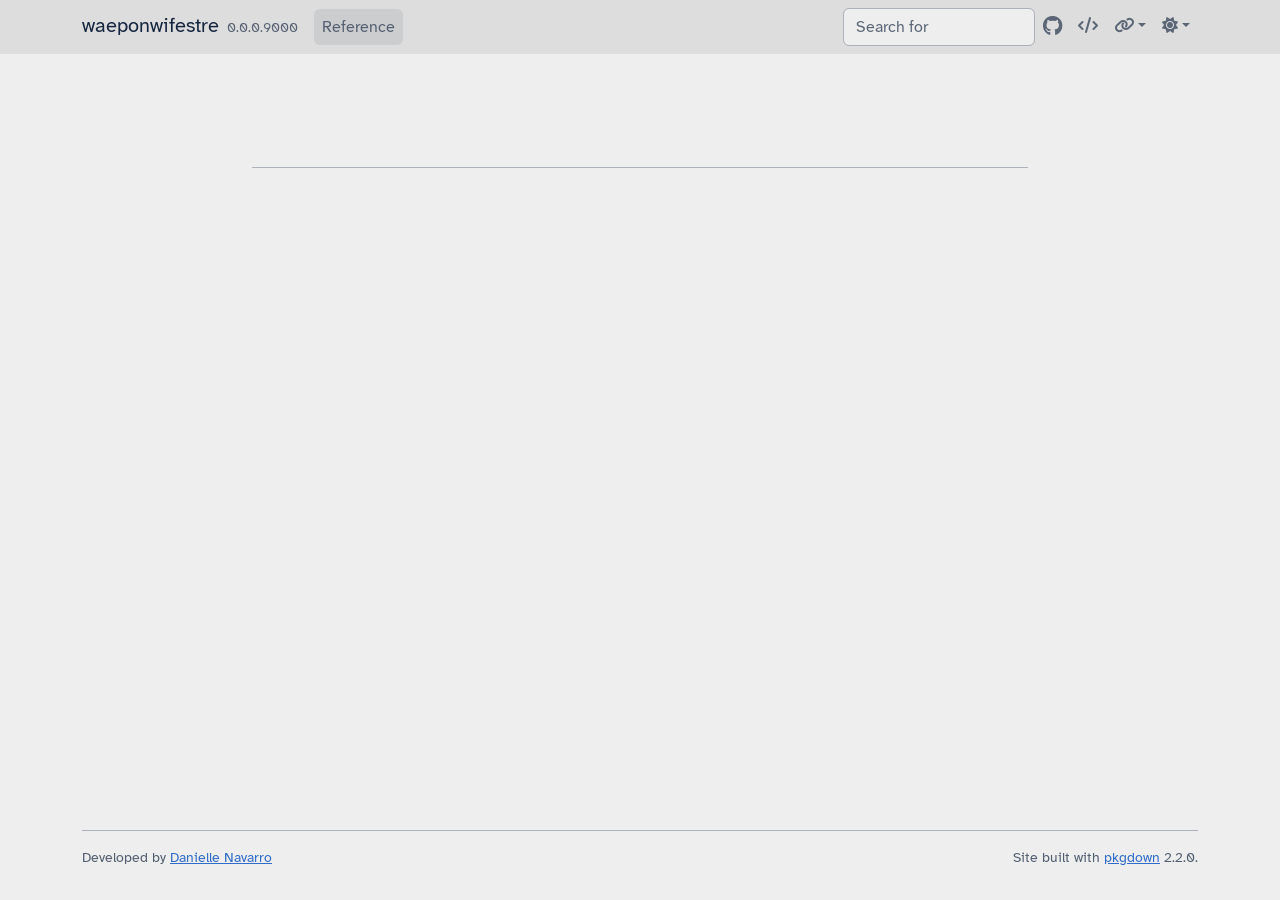
==== commit 62ba4fdf: "Deploying to gh-pages from @ djnavarro/waeponwifestre@fbd0415ba7c668e9decc99b67a768dba0e4a127b 🚀" ====
--- a/reference/index.html
+++ b/reference/index.html
@@ -19,20 +19,21 @@
       </ul><ul class="navbar-nav"><li class="nav-item"><form class="form-inline" role="search">
  <input class="form-control" type="search" name="search-input" id="search-input" autocomplete="off" aria-label="Search site" placeholder="Search for" data-search-index="../search.json"></form></li>
 <li class="nav-item"><a class="external-link nav-link" href="https://github.com/djnavarro/waeponwifestre/" aria-label="GitHub"><span class="fa fab fa-github fa-lg"></span></a></li>
+<li class="nav-item"><a class="external-link nav-link" href="https://code.djnavarro.net" aria-label="Code projects"><span class="fa fa-code"></span></a></li>
+<li class="nav-item dropdown">
+  <button class="nav-link dropdown-toggle" type="button" id="dropdown-" data-bs-toggle="dropdown" aria-expanded="false" aria-haspopup="true" aria-label="Links"><span class="fa fa-link"></span></button>
+  <ul class="dropdown-menu dropdown-menu-end" aria-labelledby="dropdown-"><li><a class="external-link dropdown-item" href="https://djnavarro.net">Homepage</a></li>
+    <li><a class="external-link dropdown-item" href="https://blog.djnavarro.net">Data science blog</a></li>
+    <li><a class="external-link dropdown-item" href="https://art.djnavarro.net">Computational art</a></li>
+    <li><a class="external-link dropdown-item" href="https://code.djnavarro.net">Coding projects</a></li>
+    <li><a class="external-link dropdown-item" href="https://papers.djnavarro.net">Academic papers</a></li>
+    <li><a class="external-link dropdown-item" href="https://djnavarro.net/sites/">More...</a></li>
+  </ul></li>
 <li class="nav-item dropdown">
   <button class="nav-link dropdown-toggle" type="button" id="dropdown-lightswitch" data-bs-toggle="dropdown" aria-expanded="false" aria-haspopup="true" aria-label="Light switch"><span class="fa fa-sun"></span></button>
   <ul class="dropdown-menu dropdown-menu-end" aria-labelledby="dropdown-lightswitch"><li><button class="dropdown-item" data-bs-theme-value="light"><span class="fa fa-sun"></span> Light</button></li>
     <li><button class="dropdown-item" data-bs-theme-value="dark"><span class="fa fa-moon"></span> Dark</button></li>
     <li><button class="dropdown-item" data-bs-theme-value="auto"><span class="fa fa-adjust"></span> Auto</button></li>
-  </ul></li>
-<li class="nav-item dropdown">
-  <button class="nav-link dropdown-toggle" type="button" id="dropdown-sites" data-bs-toggle="dropdown" aria-expanded="false" aria-haspopup="true">Sites</button>
-  <ul class="dropdown-menu dropdown-menu-end" aria-labelledby="dropdown-sites"><li><a class="external-link dropdown-item" href="https://djnavarro.net">Homepage</a></li>
-    <li><a class="external-link dropdown-item" href="https://blog.djnavarro.net">Data science blog</a></li>
-    <li><a class="external-link dropdown-item" href="https://art.djnavarro.net">Computational art</a></li>
-    <li><a class="external-link dropdown-item" href="https://code.djnavarro.net">Coding projects</a></li>
-    <li><a class="external-link dropdown-item" href="https://papers.djnavarro.net">Academic papers</a></li>
-    <li><a class="external-link dropdown-item" href="https://djnavarro.net/sites/">More...</a></li>
   </ul></li>
       </ul></div>
 
@@ -50,7 +51,7 @@
 
 
     <footer><div class="pkgdown-footer-left">
-  <p>Developed by Danielle Navarro.</p>
+  <p>Developed by <a href="https://djnavarro.net" class="external-link">Danielle Navarro</a></p>
 </div>
 
 <div class="pkgdown-footer-right">
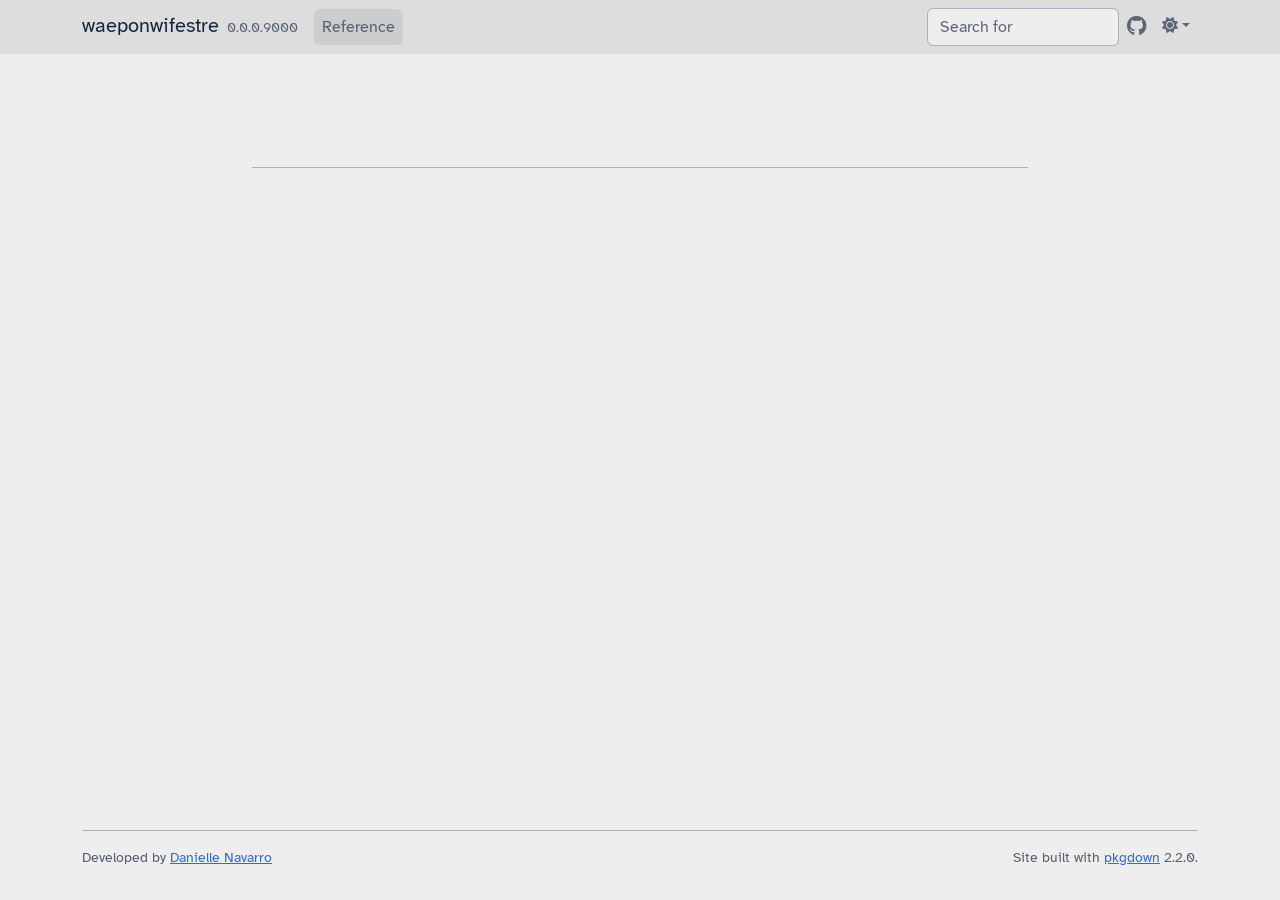
==== commit fd148824: "Deploying to gh-pages from @ djnavarro/waeponwifestre@5dd22243eb69e2554f6af54d961280f3f8c4957d 🚀" ====
--- a/reference/index.html
+++ b/reference/index.html
@@ -19,16 +19,6 @@
       </ul><ul class="navbar-nav"><li class="nav-item"><form class="form-inline" role="search">
  <input class="form-control" type="search" name="search-input" id="search-input" autocomplete="off" aria-label="Search site" placeholder="Search for" data-search-index="../search.json"></form></li>
 <li class="nav-item"><a class="external-link nav-link" href="https://github.com/djnavarro/waeponwifestre/" aria-label="GitHub"><span class="fa fab fa-github fa-lg"></span></a></li>
-<li class="nav-item"><a class="external-link nav-link" href="https://code.djnavarro.net" aria-label="Code projects"><span class="fa fa-code"></span></a></li>
-<li class="nav-item dropdown">
-  <button class="nav-link dropdown-toggle" type="button" id="dropdown-" data-bs-toggle="dropdown" aria-expanded="false" aria-haspopup="true" aria-label="Links"><span class="fa fa-link"></span></button>
-  <ul class="dropdown-menu dropdown-menu-end" aria-labelledby="dropdown-"><li><a class="external-link dropdown-item" href="https://djnavarro.net">Homepage</a></li>
-    <li><a class="external-link dropdown-item" href="https://blog.djnavarro.net">Data science blog</a></li>
-    <li><a class="external-link dropdown-item" href="https://art.djnavarro.net">Computational art</a></li>
-    <li><a class="external-link dropdown-item" href="https://code.djnavarro.net">Coding projects</a></li>
-    <li><a class="external-link dropdown-item" href="https://papers.djnavarro.net">Academic papers</a></li>
-    <li><a class="external-link dropdown-item" href="https://djnavarro.net/sites/">More...</a></li>
-  </ul></li>
 <li class="nav-item dropdown">
   <button class="nav-link dropdown-toggle" type="button" id="dropdown-lightswitch" data-bs-toggle="dropdown" aria-expanded="false" aria-haspopup="true" aria-label="Light switch"><span class="fa fa-sun"></span></button>
   <ul class="dropdown-menu dropdown-menu-end" aria-labelledby="dropdown-lightswitch"><li><button class="dropdown-item" data-bs-theme-value="light"><span class="fa fa-sun"></span> Light</button></li>
